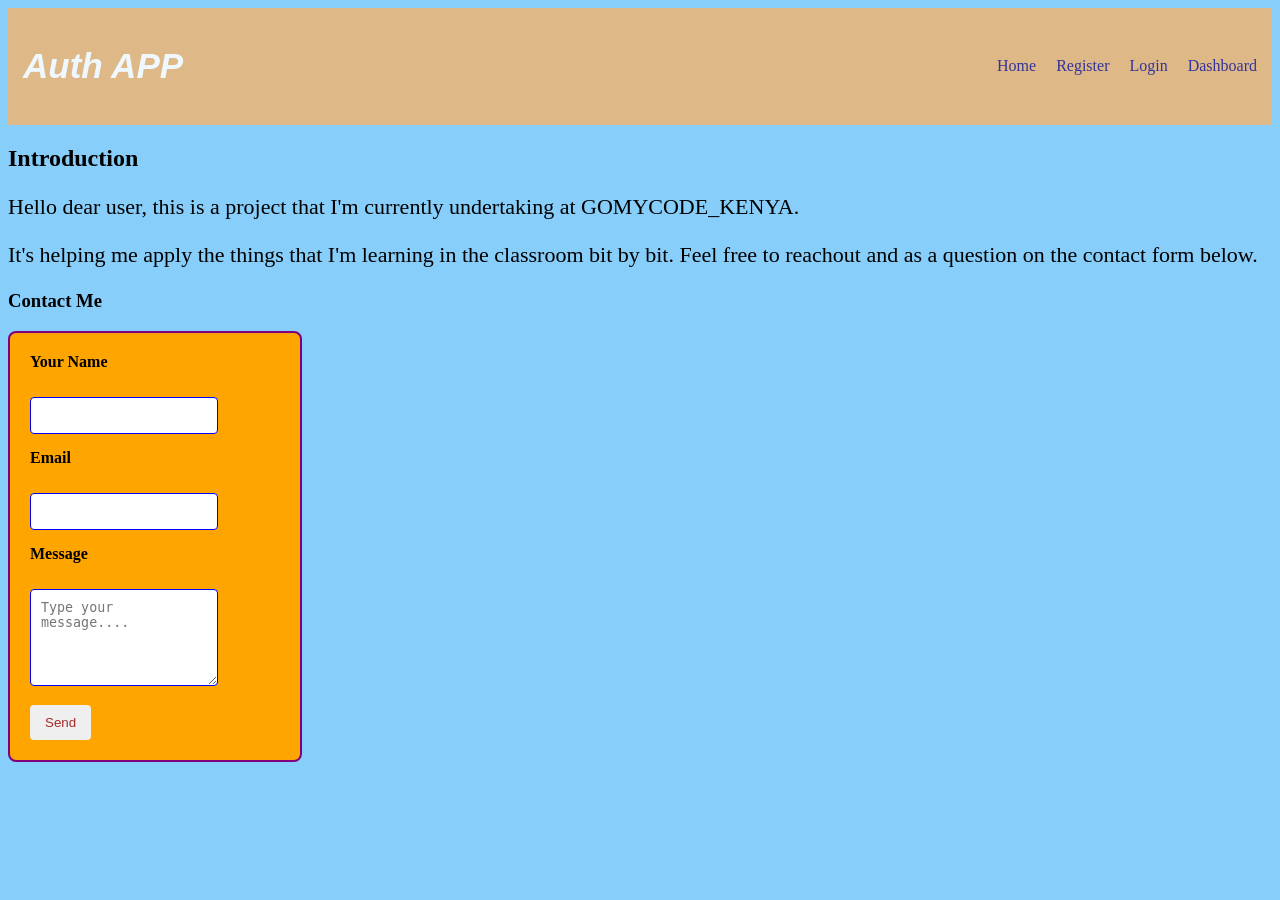
==== index.html @ a073a36a "Updating the topof my Auth-home pg" ====
<!doctype html>
<html lang="en">
  <head>
    <meta charset="UTF-8" />
    <meta name="viewport" content="device-width" , initial-scale="1.0" />
    <title>Auth APP-Home</title>
  </head>
  <style>
    nav ul {
      list-style-type: none;
      margin: 0;
      padding: 0;
      display: flex;
    }
    h1 {
      font-style: italic;
      font-family: "Franklin Gothic Medium", "Arial Narrow", Arial, sans-serif;
      font-size: 35px;
    }
    p {
      font-family: Georgia, "Times New Roman", Times, serif;
      font-size: 22px;
    }
    form {
      max-width: 250px;
      padding: 20px;
      border: 2px solid purple;
      border-radius: 8px;
      background-color: orange;
    }
    label {
      display: block;
      margin-bottom: 8px;
      font-weight: bold;
    }
    input,
    textarea {
      width: 75%;
      padding: 10px;
      margin-bottom: 15px;
      border: 1px solid blue;
      border-radius: 4px;
      box-sizing: border-box;
    }
    button {
      border-color: #339;
      color: brown;
      padding: 10px 15px;
      border: none;
      border-radius: 4px;
      cursor: pointer;
    }
    button:hover {
      background-color: blue;
    }
    body {
      background-color: lightskyblue;
    }
    header {
      display: flex;
      align-items: center;
      justify-content: space-between;
      background-color: burlywood;
      padding: 15px;
      color: aliceblue;
    }
    nav ul li a {
      text-decoration: none;
      color: #339;
    }
    nav ul li {
      margin-left: 20px;
    }
    nav ul li a:hover {
      text-decoration: underline;
    }
  </style>
  <body>
    <header>
      <h1>Auth APP</h1>

      <nav>
        <ul>
          <li><a href="index.html">Home</a></li>
          <li><a href="register.html">Register</a></li>
          <li><a href="login.html">Login</a></li>
          <li><a href="dashboard.html">Dashboard</a></li>
        </ul>
      </nav>
    </header>
    <h2>Introduction</h2>
    <p>
      Hello dear user, this is a project that I'm currently undertaking at
      GOMYCODE_KENYA.
    </p>
    <p>
      It's helping me apply the things that I'm learning in the classroom bit by
      bit. Feel free to reachout and as a question on the contact form below.
    </p>

    <h3>Contact Me</h3>
    <form action="/submit" method="post">
      <label for="name">Your Name</label><br />
      <input id="name" type="text" name="Your Name" required /><br />
      <label for="email">Email</label><br />
      <input id="email" type="email" name="email" required /><br />
      <label for="message">Message</label><br />
      <textarea
        id="message"
        type="text"
        name="message"
        rows="5"
        cols="40"
        placeholder="Type your message...."
      ></textarea
      ><br />
      <button type="submit">Send</button>
    </form>
  </body>
</html>
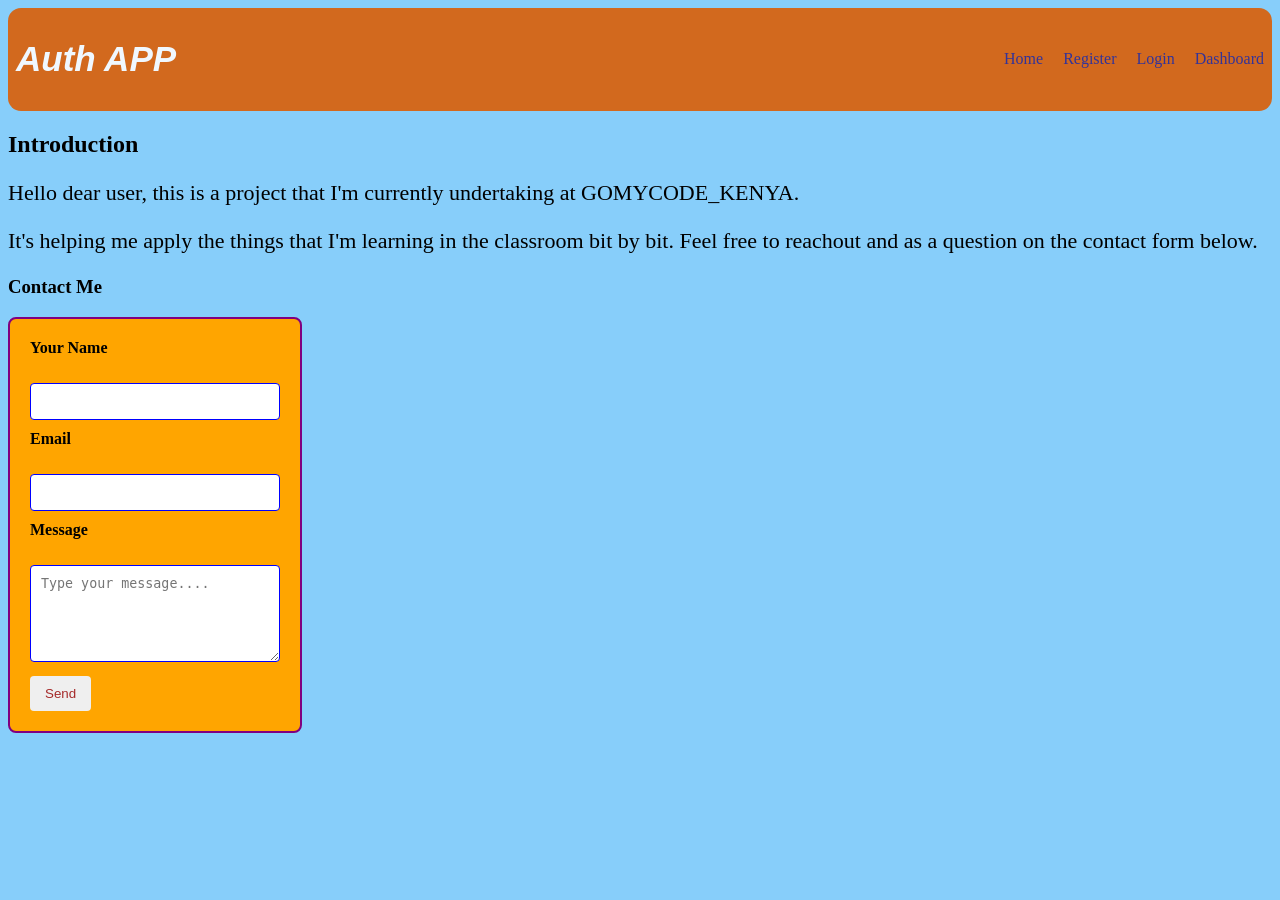
==== commit ccd26126: "Making changes to my forms. The progress is great" ====
--- a/index.html
+++ b/index.html
@@ -35,9 +35,9 @@
     }
     input,
     textarea {
-      width: 75%;
+      width: 100%;
       padding: 10px;
-      margin-bottom: 15px;
+      margin-bottom: 10px;
       border: 1px solid blue;
       border-radius: 4px;
       box-sizing: border-box;
@@ -60,9 +60,10 @@
       display: flex;
       align-items: center;
       justify-content: space-between;
-      background-color: burlywood;
-      padding: 15px;
+      background-color: chocolate;
+      padding: 8px;
       color: aliceblue;
+      border-radius: 13px;
     }
     nav ul li a {
       text-decoration: none;
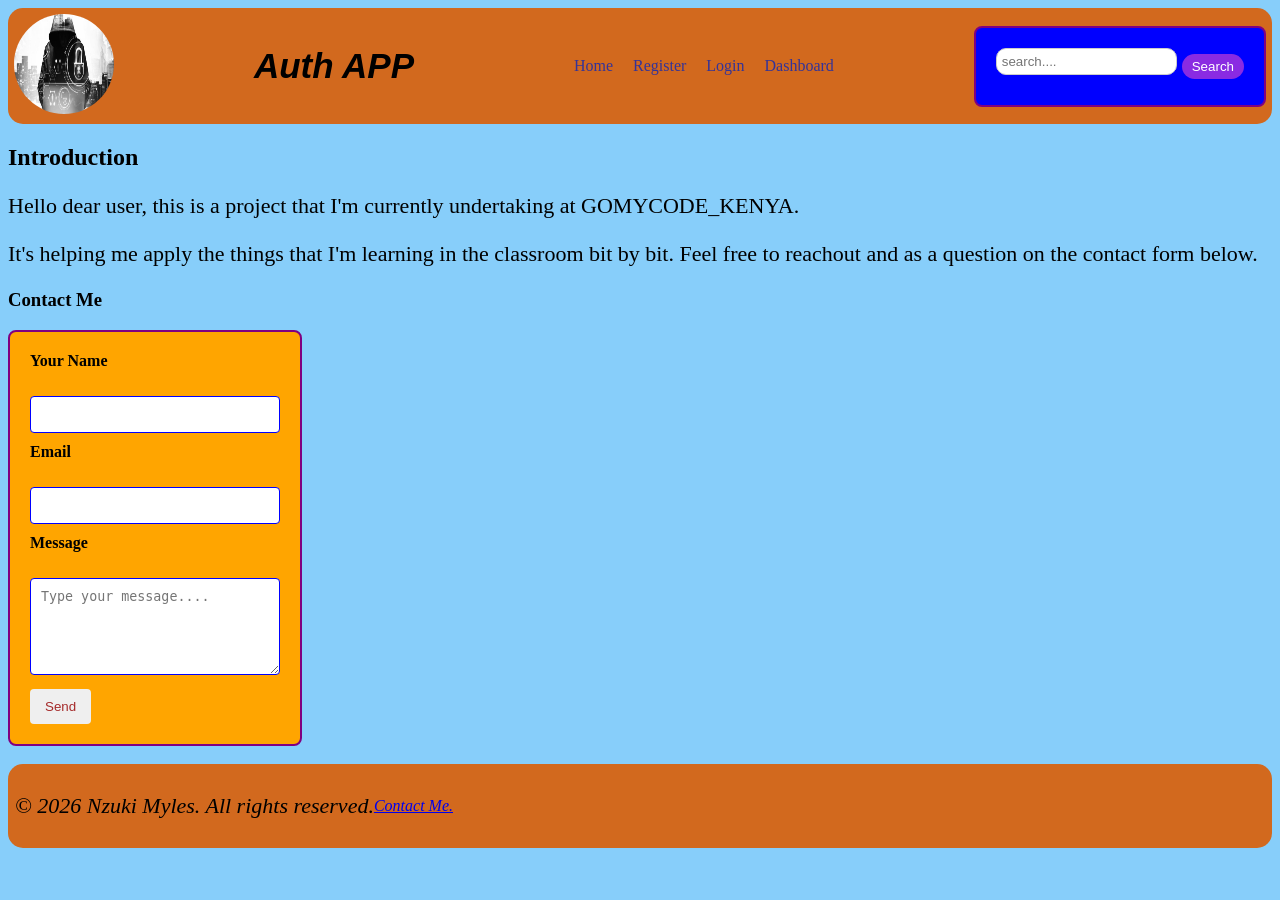
==== commit e30a891f: "Still working on my Forms. It has been tough" ====
--- a/index.html
+++ b/index.html
@@ -61,9 +61,9 @@
       align-items: center;
       justify-content: space-between;
       background-color: chocolate;
-      padding: 8px;
-      color: aliceblue;
-      border-radius: 13px;
+      padding: 6px;
+      color: black;
+      border-radius: 15px;
     }
     nav ul li a {
       text-decoration: none;
@@ -75,10 +75,49 @@
     nav ul li a:hover {
       text-decoration: underline;
     }
+    footer {
+      font-family: "Times New Roman", Times, serif;
+      font-style: italic;
+      border-radius: 15px;
+      padding: 7px;
+      background-color: chocolate;
+      display: flex;
+      align-items: center;
+    }
+    header .profile img {
+      width: 100px;
+      height: 100px;
+      border-radius: 50%;
+    }
+    .search form {
+      display: flex;
+      align-items: center;
+      background-color: blue;
+    }
+    .search input {
+      padding: 5px;
+      border-radius: 10px;
+      border: 1px solid #ccc;
+    }
+    .search button {
+      padding: 5px 10px;
+      border: none;
+      margin-left: 5px;
+      border-radius: 15px;
+      cursor: pointer;
+      background-color: blueviolet;
+      color: white;
+    }
+    .search button:hover {
+      background-color: black;
+    }
   </style>
   <body>
     <header>
-      <h1>Auth APP</h1>
+      <div class="profile">
+        <img src="Photo/Uinum.jpg" alt="Profile Photo" class="profile" />
+      </div>
+      <h1 class="title">Auth APP</h1>
 
       <nav>
         <ul>
@@ -88,6 +127,12 @@
           <li><a href="dashboard.html">Dashboard</a></li>
         </ul>
       </nav>
+      <div class="search">
+        <form>
+          <input type="text" placeholder="search...." />
+          <button type="button">Search</button>
+        </form>
+      </div>
     </header>
     <h2>Introduction</h2>
     <p>
@@ -117,5 +162,10 @@
       ><br />
       <button type="submit">Send</button>
     </form>
+    <br />
+    <footer>
+      <p>&copy; 2026 Nzuki Myles. All rights reserved.</p>
+      <a href="mailto:nzukimyles89@gmail.com">Contact Me.</a>
+    </footer>
   </body>
 </html>
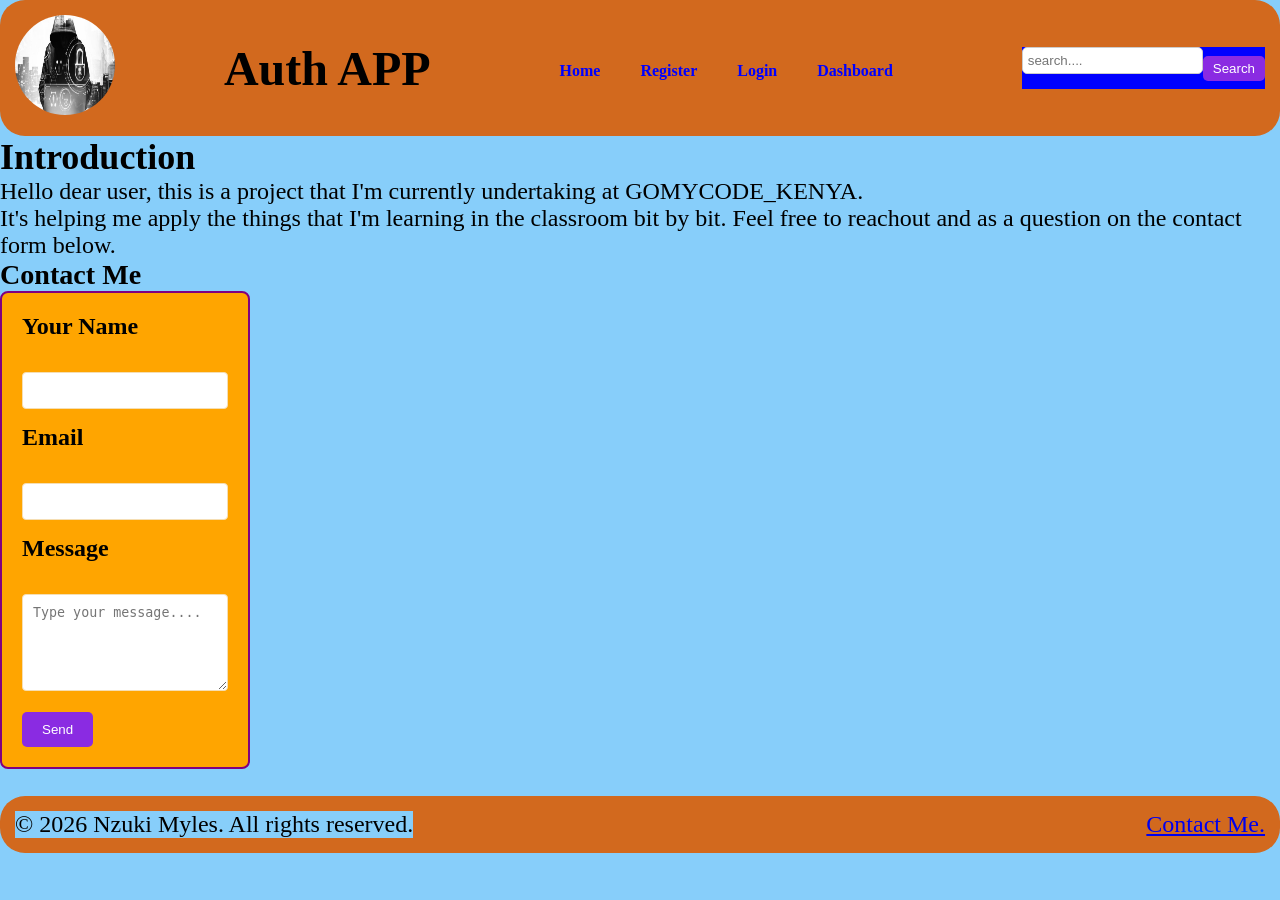
==== commit 0f585c9d: "Switching to external CSS" ====
--- a/index.html
+++ b/index.html
@@ -4,114 +4,8 @@
     <meta charset="UTF-8" />
     <meta name="viewport" content="device-width" , initial-scale="1.0" />
     <title>Auth APP-Home</title>
+    <link rel="stylesheet" href="style.css" />
   </head>
-  <style>
-    nav ul {
-      list-style-type: none;
-      margin: 0;
-      padding: 0;
-      display: flex;
-    }
-    h1 {
-      font-style: italic;
-      font-family: "Franklin Gothic Medium", "Arial Narrow", Arial, sans-serif;
-      font-size: 35px;
-    }
-    p {
-      font-family: Georgia, "Times New Roman", Times, serif;
-      font-size: 22px;
-    }
-    form {
-      max-width: 250px;
-      padding: 20px;
-      border: 2px solid purple;
-      border-radius: 8px;
-      background-color: orange;
-    }
-    label {
-      display: block;
-      margin-bottom: 8px;
-      font-weight: bold;
-    }
-    input,
-    textarea {
-      width: 100%;
-      padding: 10px;
-      margin-bottom: 10px;
-      border: 1px solid blue;
-      border-radius: 4px;
-      box-sizing: border-box;
-    }
-    button {
-      border-color: #339;
-      color: brown;
-      padding: 10px 15px;
-      border: none;
-      border-radius: 4px;
-      cursor: pointer;
-    }
-    button:hover {
-      background-color: blue;
-    }
-    body {
-      background-color: lightskyblue;
-    }
-    header {
-      display: flex;
-      align-items: center;
-      justify-content: space-between;
-      background-color: chocolate;
-      padding: 6px;
-      color: black;
-      border-radius: 15px;
-    }
-    nav ul li a {
-      text-decoration: none;
-      color: #339;
-    }
-    nav ul li {
-      margin-left: 20px;
-    }
-    nav ul li a:hover {
-      text-decoration: underline;
-    }
-    footer {
-      font-family: "Times New Roman", Times, serif;
-      font-style: italic;
-      border-radius: 15px;
-      padding: 7px;
-      background-color: chocolate;
-      display: flex;
-      align-items: center;
-    }
-    header .profile img {
-      width: 100px;
-      height: 100px;
-      border-radius: 50%;
-    }
-    .search form {
-      display: flex;
-      align-items: center;
-      background-color: blue;
-    }
-    .search input {
-      padding: 5px;
-      border-radius: 10px;
-      border: 1px solid #ccc;
-    }
-    .search button {
-      padding: 5px 10px;
-      border: none;
-      margin-left: 5px;
-      border-radius: 15px;
-      cursor: pointer;
-      background-color: blueviolet;
-      color: white;
-    }
-    .search button:hover {
-      background-color: black;
-    }
-  </style>
   <body>
     <header>
       <div class="profile">
@@ -145,7 +39,7 @@
     </p>
 
     <h3>Contact Me</h3>
-    <form action="/submit" method="post">
+    <form class="index-form" action="/submit" method="post">
       <label for="name">Your Name</label><br />
       <input id="name" type="text" name="Your Name" required /><br />
       <label for="email">Email</label><br />
--- a/style.css
+++ b/style.css
@@ -0,0 +1,260 @@
+* {
+  margin: 0;
+  padding: 0;
+  box-sizing: border-box;
+}
+header,
+footer {
+  display: flex;
+  justify-content: space-between;
+  align-items: center;
+  padding: 15px;
+  background-color: chocolate;
+  border-radius: 25px;
+  color: black;
+}
+nav ul {
+  display: flex;
+  list-style: none;
+}
+nav ul li {
+  margin: 0 20px;
+}
+nav ul li a {
+  color: blue;
+  text-decoration: none;
+  font-weight: bold;
+  font-size: 16px;
+}
+nav ul li a:hover {
+  text-decoration: underline;
+}
+header .profile img {
+  width: 100px;
+  height: 100px;
+  border-radius: 50%;
+}
+.search input {
+  padding: 5px;
+  border-radius: 5px;
+  border: 1px solid #ccc;
+}
+.search button {
+  padding: 5px 10px;
+  border-radius: 5px;
+  border: none;
+  background-color: blueviolet;
+  color: white;
+  cursor: pointer;
+}
+.search button:hover {
+  background-color: black;
+}
+.search form {
+  display: flex;
+  align-items: center;
+  background-color: blue;
+}
+body,
+p {
+  background-color: lightskyblue;
+  font-family: "Times New Roman", Times, serif;
+  font-size: 24px;
+  color: black;
+}
+button {
+  padding: 10px 20px;
+  border-radius: 5px;
+  border: none;
+  background-color: blueviolet;
+  color: white;
+  cursor: pointer;
+}
+button:hover {
+  background-color: black;
+}
+.card {
+  flex: 1 1 200px;
+  border: 1px solid black;
+  padding: 15px;
+  text-align: center;
+  background-color: blueviolet;
+  color: white;
+  border-radius: 10px;
+  aspect-ratio: 1/1;
+  max-width: 150px;
+  display: flex;
+  justify-content: center;
+  align-items: center;
+  flex-direction: column;
+}
+.card h3 {
+  margin: 0;
+  font-size: 24px;
+  font-family: "Times New Roman", Times, serif;
+}
+.card p {
+  margin: 10px 0 0;
+  font-size: 20px;
+  font-weight: bold;
+  font-family: "Times New Roman", Times, serif;
+}
+@media (max-width: 768px) {
+  .card-container {
+    flex-direction: column;
+    align-items: center;
+    flex-wrap: wrap;
+    justify-content: center;
+  }
+  .card {
+    flex: 0 1 45%;
+  }
+}
+.form-section {
+  max-width: 700px;
+  margin: 2rem auto;
+  padding: 20px;
+  background-color: blueviolet;
+  border-radius: 15px;
+  border: 1px solid black;
+  box-shadow: 0 4px 12px rgba(0, 0, 0, 0.1);
+}
+.form-section h2 {
+  text-align: center;
+  margin-bottom: 20px;
+  font-family: "Times New Roman", Times, serif;
+  color: black;
+}
+.info-form .form-row {
+  display: flex;
+  gap: 20px;
+  margin-bottom: 15px;
+}
+.info-form .form-group {
+  flex: 1;
+}
+.info-form label {
+  margin-bottom: 5px;
+  font-weight: bold;
+  color: black;
+}
+.info-form input,
+.info-form textarea {
+  font-size: 17px;
+  width: 100%;
+  padding: 10px;
+  border: 1px solid black;
+  border-radius: 4px;
+  box-sizing: border-box;
+}
+.info-form textarea :focus,
+.info-form input:focus {
+  border-color: blue;
+  outline: none;
+  box-shadow: 0 0 6px rgba(0, 119, 255, 0.2);
+}
+.form-footer {
+  text-align: center;
+  margin-top: 20px;
+}
+.btn-submit {
+  background-color: orange;
+  color: white;
+  border: none;
+  padding: 10px 20px;
+  border-radius: 4px;
+  cursor: pointer;
+  font-size: 18px;
+  width: 100%;
+}
+.btn-submit:hover {
+  background-color: black;
+}
+table {
+  width: 100%;
+  border-collapse: collapse;
+  margin-top: 20px;
+  border-radius: 5px;
+}
+th,
+td {
+  border: 1px solid black;
+  padding: 8px;
+  text-align: left;
+}
+th {
+  background-color: blue;
+  color: white;
+}
+tr:nth-child(even) {
+  background-color: lightblue;
+}
+tr:hover {
+  background-color: lightgray;
+}
+caption {
+  caption-side: top;
+  font-size: 1.5em;
+  margin-bottom: 10px;
+  font-weight: bold;
+}
+.card-container {
+  display: flex;
+  gap: 20px;
+  margin-top: 20px;
+  flex-wrap: wrap;
+  justify-content: space-around;
+  margin-bottom: 20px;
+}
+label {
+  display: block;
+  margin-bottom: 5px;
+  font-weight: bold;
+  color: black;
+}
+input,
+select,
+textarea {
+  width: 100%;
+  padding: 10px;
+  margin-bottom: 15px;
+  border: 1px solid wheat;
+  border-radius: 4px;
+  margin-bottom: 15px;
+}
+.login- form {
+  max-width: 200px;
+  margin: 0;
+  border-radius: 8px;
+  padding: 15px;
+  background-color: chocolate;
+  border: 1px solid blue;
+}
+
+.dashboard-table {
+  max-width: 800px;
+  margin: 20px auto;
+  padding: 20px;
+  background-color: blueviolet;
+  border-radius: 15px;
+  border: 1px solid black;
+  font-family: "Times New Roman", Times, serif;
+}
+
+.index-form {
+  max-width: 250px;
+  padding: 20px;
+  border: 2px solid purple;
+  border-radius: 8px;
+  background-color: orange;
+}
+
+.register-form {
+  max-width: 500px;
+  margin: 0 auto;
+  padding: 20px;
+  border: 1px solid blueviolet;
+  border-radius: 6px;
+  font-family: "Times New Roman", Times, serif;
+  background-color: chocolate;
+}
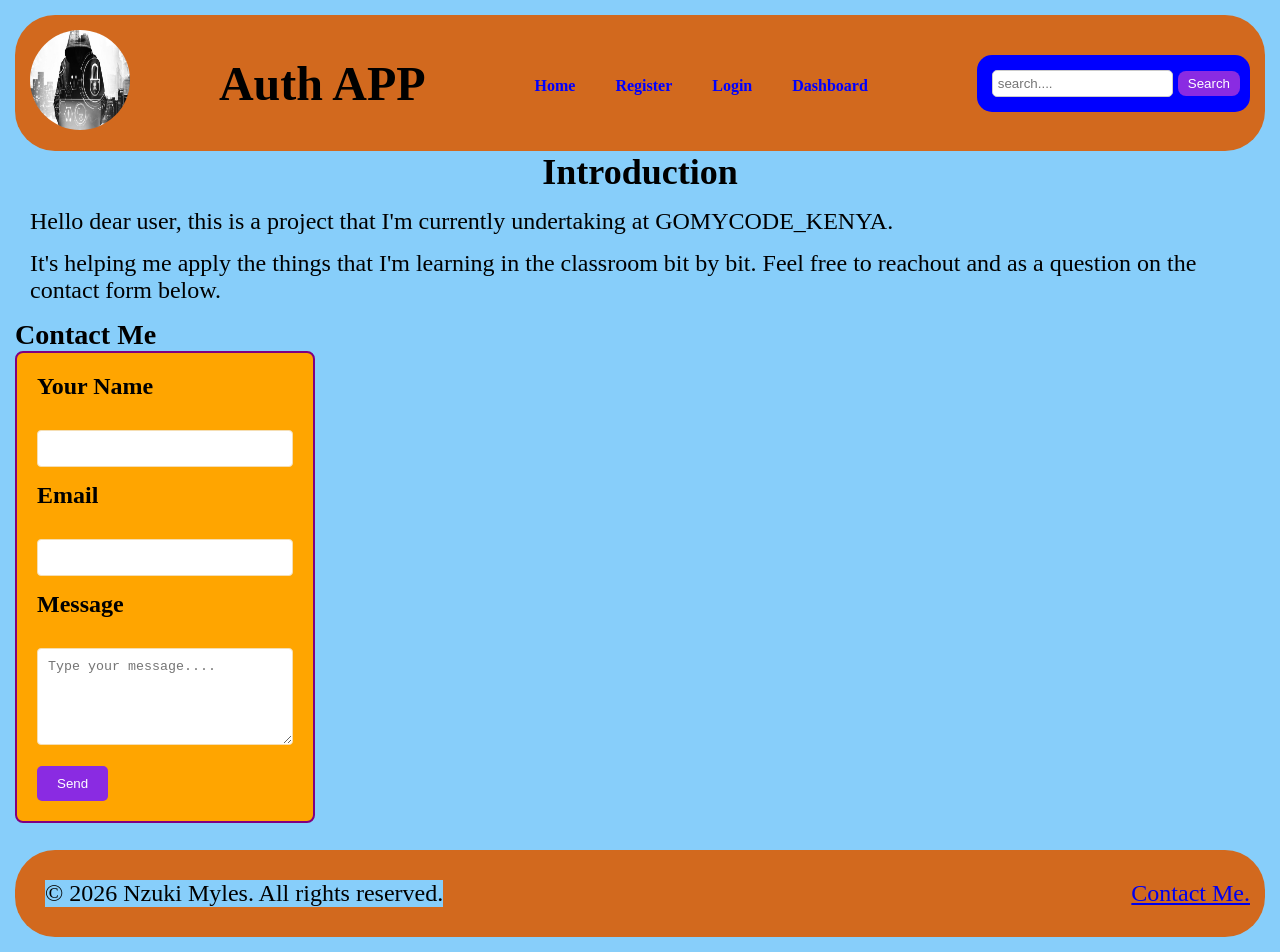
==== commit 80e92a2a: "Updating my head code across all forms in order to fix the responsiveness of the pages" ====
--- a/index.html
+++ b/index.html
@@ -2,7 +2,7 @@
 <html lang="en">
   <head>
     <meta charset="UTF-8" />
-    <meta name="viewport" content="device-width" , initial-scale="1.0" />
+    <meta name="viewport" content="width=device-width, initial-scale=1.0" />
     <title>Auth APP-Home</title>
     <link rel="stylesheet" href="style.css" />
   </head>
--- a/style.css
+++ b/style.css
@@ -10,8 +10,9 @@
   align-items: center;
   padding: 15px;
   background-color: chocolate;
-  border-radius: 25px;
-  color: black;
+  border-radius: 40px;
+  color: black;
+  text-decoration: none;
 }
 nav ul {
   display: flex;
@@ -38,10 +39,11 @@
   padding: 5px;
   border-radius: 5px;
   border: 1px solid #ccc;
+  margin: 5px;
 }
 .search button {
   padding: 5px 10px;
-  border-radius: 5px;
+  border-radius: 8px;
   border: none;
   background-color: blueviolet;
   color: white;
@@ -54,6 +56,8 @@
   display: flex;
   align-items: center;
   background-color: blue;
+  padding: 10px;
+  border-radius: 15px;
 }
 body,
 p {
@@ -61,6 +65,7 @@
   font-family: "Times New Roman", Times, serif;
   font-size: 24px;
   color: black;
+  margin: 15px;
 }
 button {
   padding: 10px 20px;
@@ -83,10 +88,10 @@
   border-radius: 10px;
   aspect-ratio: 1/1;
   max-width: 150px;
-  display: flex;
   justify-content: center;
   align-items: center;
   flex-direction: column;
+  flex-wrap: wrap;
 }
 .card h3 {
   margin: 0;
@@ -165,17 +170,11 @@
   border-radius: 4px;
   cursor: pointer;
   font-size: 18px;
-  width: 100%;
+  width: 25%;
 }
 .btn-submit:hover {
   background-color: black;
 }
-table {
-  width: 100%;
-  border-collapse: collapse;
-  margin-top: 20px;
-  border-radius: 5px;
-}
 th,
 td {
   border: 1px solid black;
@@ -187,7 +186,7 @@
   color: white;
 }
 tr:nth-child(even) {
-  background-color: lightblue;
+  background-color: chocolate;
 }
 tr:hover {
   background-color: lightgray;
@@ -208,7 +207,7 @@
 }
 label {
   display: block;
-  margin-bottom: 5px;
+  margin-bottom: 3px;
   font-weight: bold;
   color: black;
 }
@@ -220,29 +219,30 @@
   margin-bottom: 15px;
   border: 1px solid wheat;
   border-radius: 4px;
-  margin-bottom: 15px;
-}
-.login- form {
-  max-width: 200px;
-  margin: 0;
+}
+.login-container {
+  max-width: 400px;
+  margin: 0 auto;
   border-radius: 8px;
   padding: 15px;
   background-color: chocolate;
   border: 1px solid blue;
+  margin-top: 15px;
 }
 
-.dashboard-table {
-  max-width: 800px;
+.table-container {
+  max-width: 900px;
   margin: 20px auto;
   padding: 20px;
   background-color: blueviolet;
   border-radius: 15px;
   border: 1px solid black;
   font-family: "Times New Roman", Times, serif;
+  border-collapse: collapse;
 }
 
 .index-form {
-  max-width: 250px;
+  max-width: 300px;
   padding: 20px;
   border: 2px solid purple;
   border-radius: 8px;
@@ -258,3 +258,12 @@
   font-family: "Times New Roman", Times, serif;
   background-color: chocolate;
 }
+h2 {
+  text-align: center;
+}
+.logout {
+  font-size: 20px;
+  font-family: "Times New Roman", Times, serif;
+  margin-bottom: 15px;
+  text-decoration: none;
+}
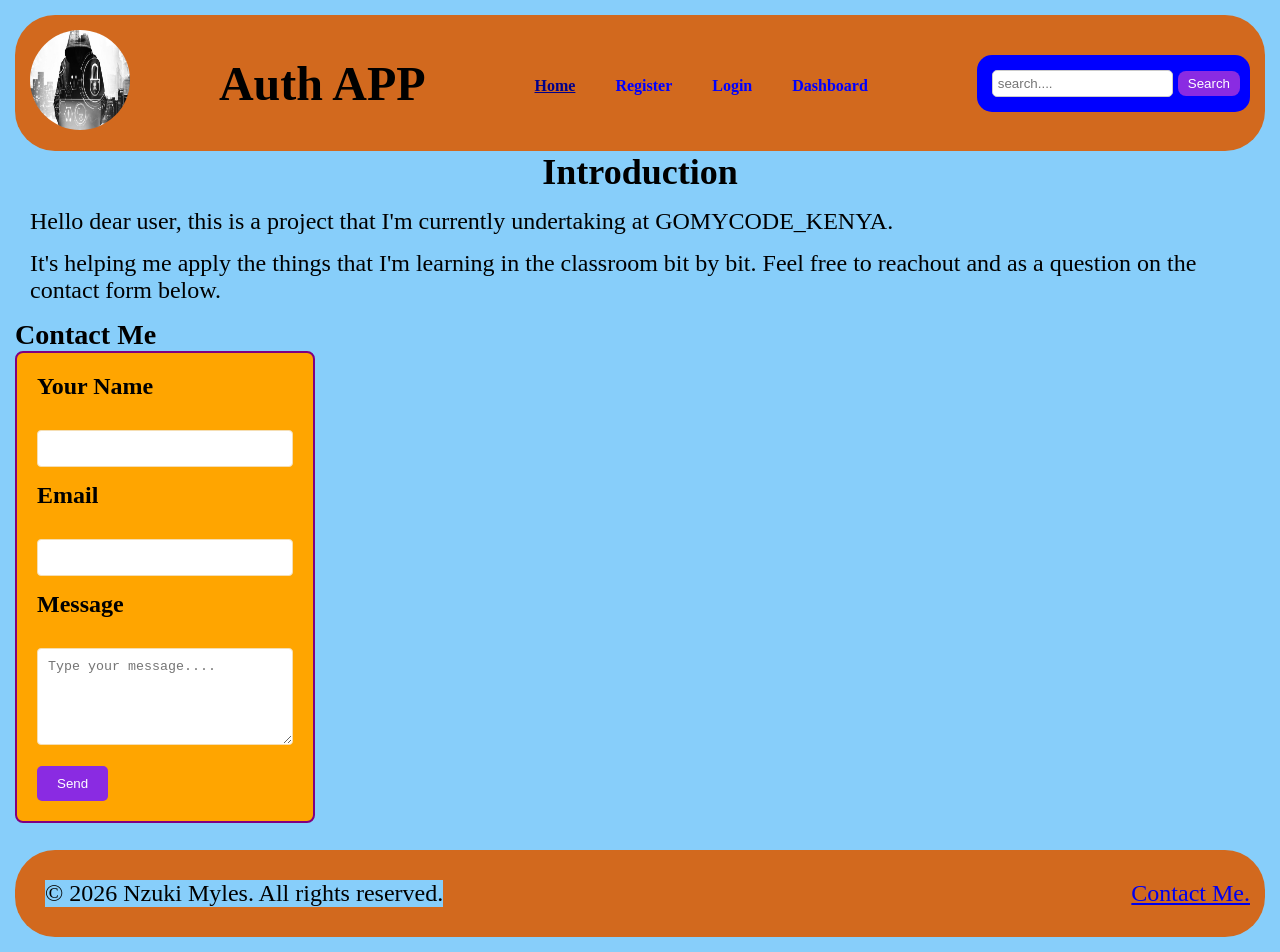
==== commit 98ec1a98: "Updating CSS and media queries" ====
--- a/index.html
+++ b/index.html
@@ -15,7 +15,7 @@
 
       <nav>
         <ul>
-          <li><a href="index.html">Home</a></li>
+          <li><a href="index.html " class="active">Home</a></li>
           <li><a href="register.html">Register</a></li>
           <li><a href="login.html">Login</a></li>
           <li><a href="dashboard.html">Dashboard</a></li>
--- a/style.css
+++ b/style.css
@@ -79,7 +79,7 @@
   background-color: black;
 }
 .card {
-  flex: 1 1 200px;
+  flex: 1 1 37.5%;
   border: 1px solid black;
   padding: 15px;
   text-align: center;
@@ -113,6 +113,17 @@
   }
   .card {
     flex: 0 1 45%;
+  }
+}
+@media (max-width: 480px) {
+  .card-container {
+    flex-direction: column;
+    align-items: center;
+    flex-wrap: wrap;
+    justify-content: center;
+  }
+  .card {
+    flex: 0 1 100%;
   }
 }
 .form-section {
@@ -267,3 +278,7 @@
   margin-bottom: 15px;
   text-decoration: none;
 }
+.active {
+  color: darkblue;
+  text-decoration: underline;
+}
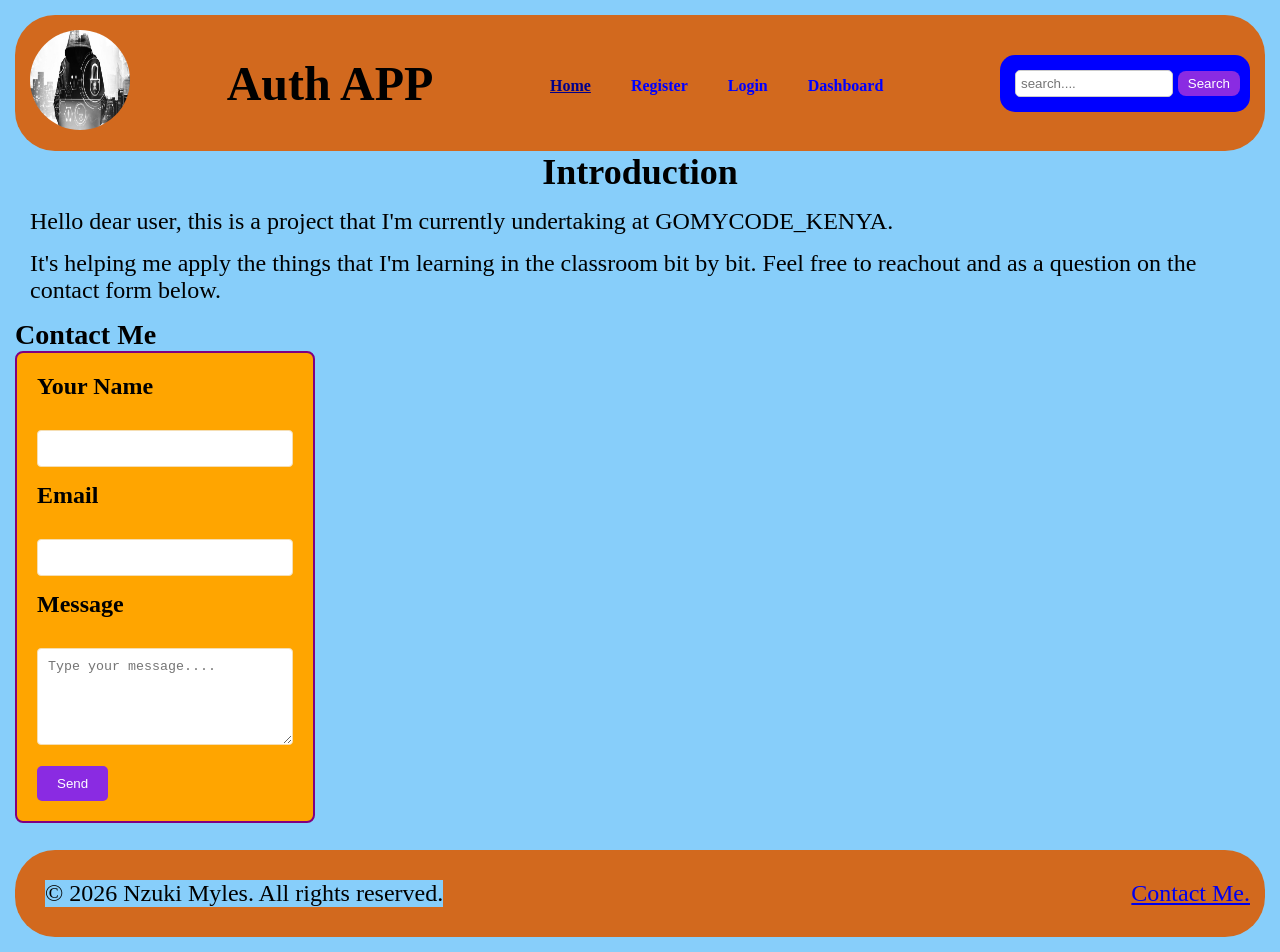
==== commit a5217b49: "Updating my responsiveness of my  project" ====
--- a/index.html
+++ b/index.html
@@ -12,21 +12,23 @@
         <img src="Photo/Uinum.jpg" alt="Profile Photo" class="profile" />
       </div>
       <h1 class="title">Auth APP</h1>
-
-      <nav>
-        <ul>
-          <li><a href="index.html " class="active">Home</a></li>
-          <li><a href="register.html">Register</a></li>
-          <li><a href="login.html">Login</a></li>
-          <li><a href="dashboard.html">Dashboard</a></li>
-        </ul>
-      </nav>
+      <aside class="sidebar">
+        <nav>
+          <ul>
+            <li><a href="index.html " class="active">Home</a></li>
+            <li><a href="register.html">Register</a></li>
+            <li><a href="login.html">Login</a></li>
+            <li><a href="dashboard.html">Dashboard</a></li>
+          </ul>
+        </nav>
+      </aside>
       <div class="search">
         <form>
           <input type="text" placeholder="search...." />
           <button type="button">Search</button>
         </form>
       </div>
+      <button class="menu-toggle">☰</button>
     </header>
     <h2>Introduction</h2>
     <p>
--- a/style.css
+++ b/style.css
@@ -6,17 +6,18 @@
 header,
 footer {
   display: flex;
+  flex-wrap: wrap;
   justify-content: space-between;
   align-items: center;
   padding: 15px;
   background-color: chocolate;
   border-radius: 40px;
   color: black;
-  text-decoration: none;
 }
 nav ul {
   display: flex;
   list-style: none;
+  flex-wrap: wrap;
 }
 nav ul li {
   margin: 0 20px;
@@ -59,6 +60,28 @@
   padding: 10px;
   border-radius: 15px;
 }
+.menu-toggle {
+  color: white;
+  font-size: 24px;
+  background: none;
+  border: none;
+  cursor: pointer;
+}
+.sidebar {
+  position: fixed;
+  top: 0;
+  left: -250px; /* off-screen */
+  width: 250px;
+  height: 100%;
+  background: #0078d4;
+  color: #fff;
+  padding: 1rem;
+  transition: left 0.3s ease;
+  z-index: 1000;
+}
+.sidebar.active {
+  left: 0; /* on-screen */
+}
 body,
 p {
   background-color: lightskyblue;
@@ -79,7 +102,8 @@
   background-color: black;
 }
 .card {
-  flex: 1 1 37.5%;
+  display: grid;
+  grid-template-columns: 1fr;
   border: 1px solid black;
   padding: 15px;
   text-align: center;
@@ -90,8 +114,6 @@
   max-width: 150px;
   justify-content: center;
   align-items: center;
-  flex-direction: column;
-  flex-wrap: wrap;
 }
 .card h3 {
   margin: 0;
@@ -104,26 +126,43 @@
   font-weight: bold;
   font-family: "Times New Roman", Times, serif;
 }
-@media (max-width: 768px) {
-  .card-container {
-    flex-direction: column;
-    align-items: center;
-    flex-wrap: wrap;
-    justify-content: center;
-  }
+/* Responsive Design Tablet */
+@media (min-width: 768px) {
   .card {
     flex: 0 1 45%;
-  }
-}
-@media (max-width: 480px) {
-  .card-container {
-    flex-direction: column;
+    grid-template-columns: repeat(2, 1fr);
+  }
+}
+@media (min-width: 1024px) {
+  .card {
+    grid-template-columns: repeat(4, 1fr);
+  }
+  header {
+    flex-wrap: wrap;
+  }
+  .sidebar {
+    position: static;
+    width: auto;
+    height: auto;
+    background: none;
+    color: inherit;
+    padding: 0;
+    left: 0;
+    display: flex;
     align-items: center;
-    flex-wrap: wrap;
-    justify-content: center;
-  }
-  .card {
-    flex: 0 1 100%;
+    gap: 1rem;
+  }
+  .menu-toggle {
+    display: none;
+  }
+  .search form {
+    margin-top: 0;
+    margin-left: auto;
+    width: 250px;
+  }
+  .nav ul {
+    gap: 15px;
+    flex-direction: row;
   }
 }
 .form-section {
@@ -242,6 +281,7 @@
 }
 
 .table-container {
+  overflow-x: auto;
   max-width: 900px;
   margin: 20px auto;
   padding: 20px;
